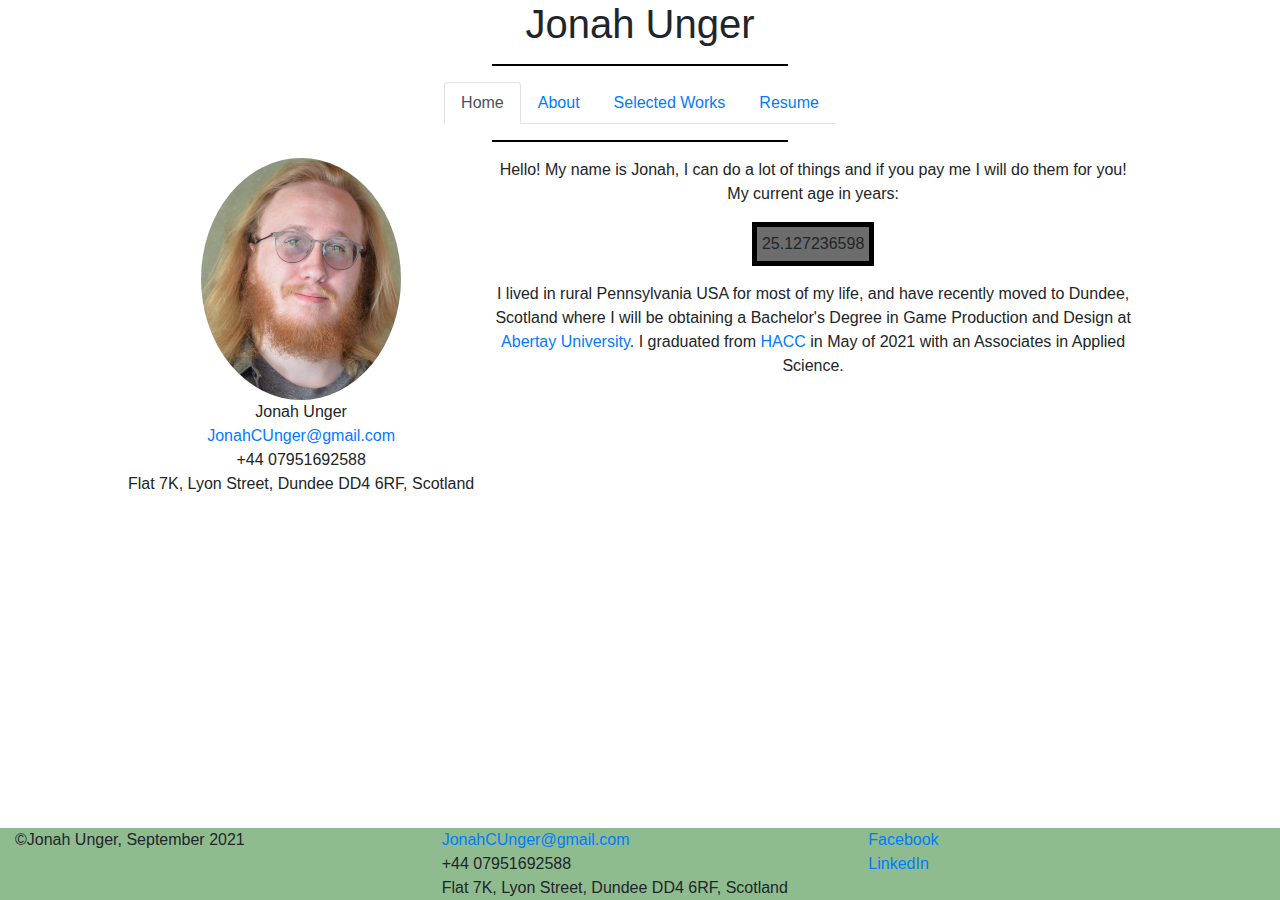
==== index.html @ e49d2430 "Update index.html" ====
<!DOCTYPE html>
<html>
<head>
<meta http-equiv="X-UA-Compatible" content="IE=edge">
<meta name="viewport" content="width=device-width, initial-scale=1.0">
<title>Home</title>
<link rel="stylesheet" href="style/main.css">
<link href="css/bootstrap-4.4.1.css" rel="stylesheet" type="text/css">
</head>
<body>
<div class="container-fluid">
  <div class="row justify-content-center">
    <header>
      <h1>Jonah Unger</h1>
      <hr class="line1">
      <ul class="nav nav-tabs">
        <li class="nav-item"> <a class="nav-link active" href="index.html">Home</a> </li>
        <li class="nav-item"> <a class="nav-link" href="pages/about.html">About</a> </li>
        <li class="nav-item"> <a class="nav-link" href="pages/works.html">Selected Works</a> </li>
        <li class="nav-item"> <a class="nav-link" href="pages/resume.html">Resume</a> </li>
      </ul>
      <hr class="line1">
    </header>
  </div>
</div>
<div class="content">
  <div class="container-fluid col-12">
    <div class="row">
      <div class="col-xsm brief-name order-first"> <a href="pages/about.html" target="_blank"><img src="images/headshot.jpeg" alt="Jonah Unger, 2018" width="200" class="rounded-circle img-fluid"></a>
        <p>Jonah Unger<br>
          <a href="mailto:JonahCUnger@gmail.com">JonahCUnger@gmail.com</a><br>
          +44 07951692588<br>
          Flat 7K, Lyon Street, Dundee DD4 6RF, Scotland</p>
      </div>
      <div class="col-lg centered">
        <p>Hello! My name is Jonah, I can do a lot of things and if you pay me I will do them for you! <br>
          My current age in years:
        <div id="age"> 
          <script>
				var start = new Date('06/07/2001 03:43 PM');
				var timer;
				function age() {
					var now = new Date();
					var age = now.getTime()-start.getTime();
					var year = (age / 31556926000); // seconds in a year * 1000
					document.getElementById('age').innerHTML = year.toFixed(9);
				}
				timer = setInterval(age, 1);
			</script></div>
        </p>
        <p>I lived in rural Pennsylvania USA for most of my life, and have recently moved to Dundee, Scotland where I will be obtaining a Bachelor's Degree in Game Production and Design at <a href="https://www.abertay.ac.uk/">Abertay University</a>. I graduated from <a href="https://www.hacc.edu/">HACC</a> in May of 2021 with an Associates in Applied Science.</p>
      </div>
    </div>
  </div>
</div>
<footer class="footer">
  <div class="container-fluid col-12">
    <div class="row">
      <div class="col-4">&copy;Jonah Unger, September 2021</div>
      <div class="col-4"><a href="mailto:JonahCUnger@gmail.com">JonahCUnger@gmail.com</a><br>
        +44 07951692588<br>
        Flat 7K, Lyon Street, Dundee DD4 6RF, Scotland </div>
      <div class="col-4"><a href="https://www.facebook.com/profile.php?id=100011913977481">Facebook</a><br>
        <a href="https://www.linkedin.com/in/jonah-unger-408607192/">LinkedIn</a></div>
    </div>
  </div>
</footer>
</body>
</html>
---- style/main.css ----
html, body {
  height: 100%;
}
body {
  display: flex;
  flex-direction: column;
  font: Constantia, "Lucida Bright", "DejaVu Serif", Georgia, "serif";
}
.content {
  flex: 1 0 auto;
  width: 80%;
  margin: auto;
}
header {
  text-align: center;
  align-content: center;
}
#age {
	background: #6C6C6C;
	font: Consolas, "Andale Mono", "Lucida Console", "Lucida Sans Typewriter", Monaco, "Courier New", "monospace";
	padding: 5px 5px;
    display: inline-block;
	border: 5px solid black;
}
.line1 {
  border-style: Solid;
  border-color: black;
  border-width: 1px;
  width: 75%;
}
.navlink {
  font-size: large;
}
.brief-name {
  margin: auto;
  align-content: center;
  text-align: center;
}
.footer {
  background-color: darkseagreen;
  flex-shrink: 0;
}
.centered {
  text-align: center;
}
.groups {
  margin: auto;
  align-content: center;
  text-align: center;
}
.hobbies {
  margin: auto;
  align-content: center;
  text-align: center;
  border-right: solid black 1px;
}
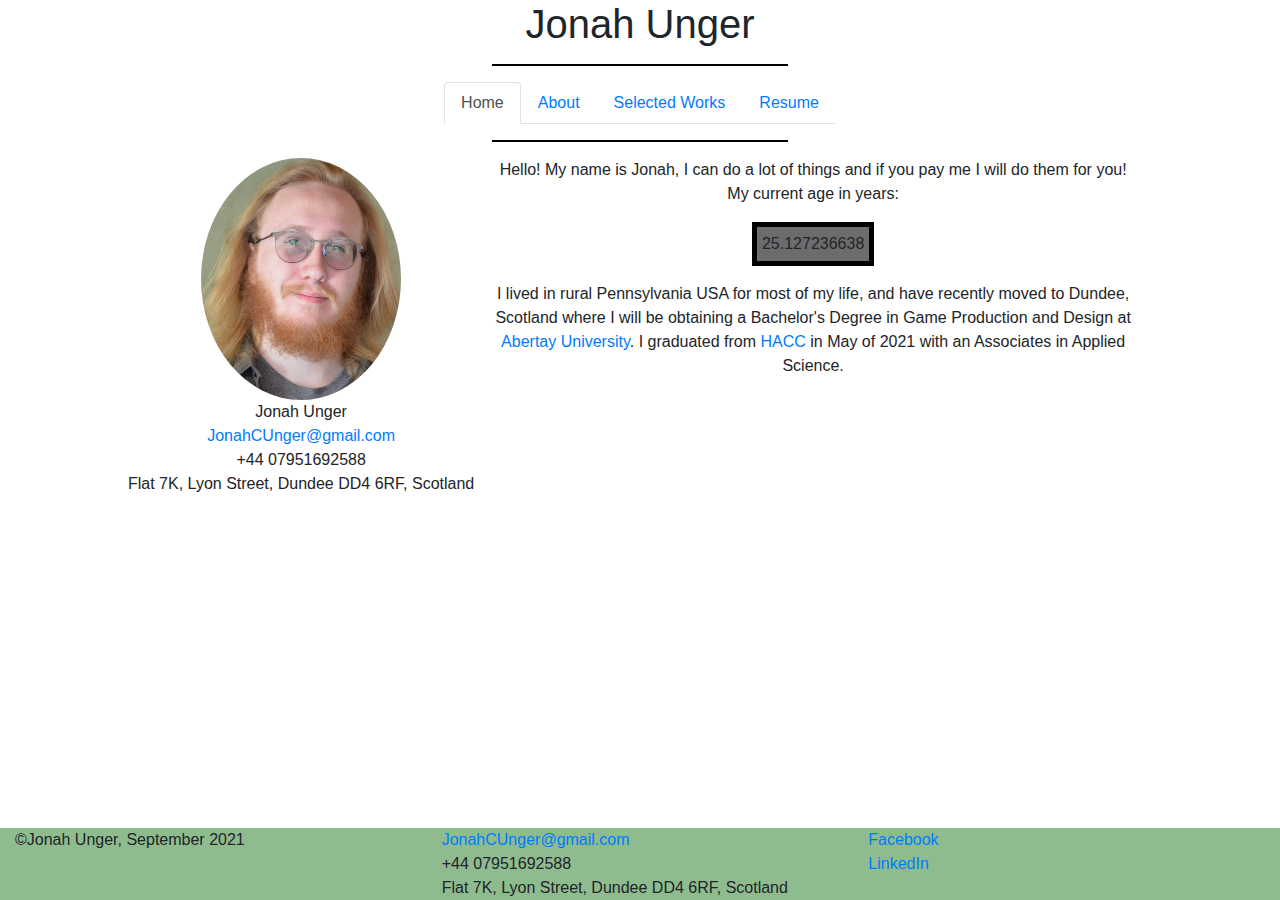
==== commit 41314f07: "Update index.html" ====
--- a/index.html
+++ b/index.html
@@ -8,6 +8,7 @@
 <link href="css/bootstrap-4.4.1.css" rel="stylesheet" type="text/css">
 </head>
 <body>
+	<!-- Navbar -->
 <div class="container-fluid">
   <div class="row justify-content-center">
     <header>
@@ -26,16 +27,18 @@
 <div class="content">
   <div class="container-fluid col-12">
     <div class="row">
+		<!-- Asside -->
       <div class="col-xsm brief-name order-first"> <a href="pages/about.html" target="_blank"><img src="images/headshot.jpeg" alt="Jonah Unger, 2018" width="200" class="rounded-circle img-fluid"></a>
         <p>Jonah Unger<br>
           <a href="mailto:JonahCUnger@gmail.com">JonahCUnger@gmail.com</a><br>
           +44 07951692588<br>
           Flat 7K, Lyon Street, Dundee DD4 6RF, Scotland</p>
       </div>
+		<!-- Content -->
       <div class="col-lg centered">
         <p>Hello! My name is Jonah, I can do a lot of things and if you pay me I will do them for you! <br>
           My current age in years:
-        <div id="age"> 
+        <div id="age">
           <script>
 				var start = new Date('06/07/2001 03:43 PM');
 				var timer;
--- a/style/main.css
+++ b/style/main.css
@@ -6,42 +6,33 @@
   flex-direction: column;
   font: Constantia, "Lucida Bright", "DejaVu Serif", Georgia, "serif";
 }
-.content {
-  flex: 1 0 auto;
-  width: 80%;
-  margin: auto;
-}
 header {
   text-align: center;
   align-content: center;
 }
 #age {
-	background: #6C6C6C;
-	font: Consolas, "Andale Mono", "Lucida Console", "Lucida Sans Typewriter", Monaco, "Courier New", "monospace";
-	padding: 5px 5px;
-    display: inline-block;
-	border: 5px solid black;
-}
-.line1 {
-  border-style: Solid;
-  border-color: black;
-  border-width: 1px;
-  width: 75%;
-}
-.navlink {
-  font-size: large;
+  background: #6C6C6C;
+  font: Consolas, "Andale Mono", "Lucida Console", "Lucida Sans Typewriter", Monaco, "Courier New", "monospace";
+  padding: 5px 5px;
+  display: inline-block;
+  border: 5px solid black;
 }
 .brief-name {
   margin: auto;
   align-content: center;
   text-align: center;
 }
+.centered {
+  text-align: center;
+}
+.content {
+  flex: 1 0 auto;
+  width: 80%;
+  margin: auto;
+}
 .footer {
   background-color: darkseagreen;
   flex-shrink: 0;
-}
-.centered {
-  text-align: center;
 }
 .groups {
   margin: auto;
@@ -53,4 +44,13 @@
   align-content: center;
   text-align: center;
   border-right: solid black 1px;
+}
+.line1 {
+  border-style: Solid;
+  border-color: black;
+  border-width: 1px;
+  width: 75%;
+}
+.navlink {
+  font-size: large;
 }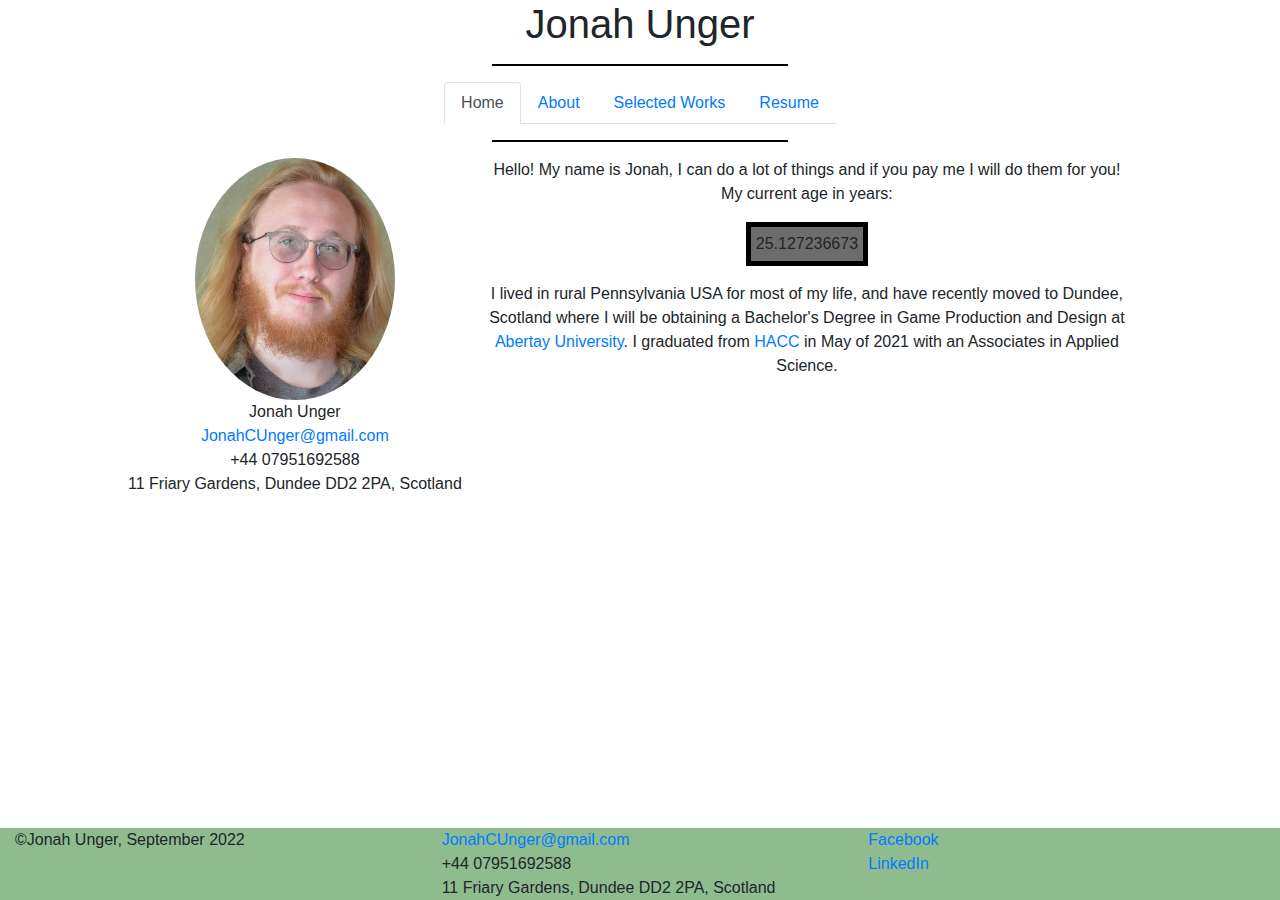
==== commit 736e0d92: "Update index.html" ====
--- a/index.html
+++ b/index.html
@@ -32,7 +32,7 @@
         <p>Jonah Unger<br>
           <a href="mailto:JonahCUnger@gmail.com">JonahCUnger@gmail.com</a><br>
           +44 07951692588<br>
-          Flat 7K, Lyon Street, Dundee DD4 6RF, Scotland</p>
+          11 Friary Gardens, Dundee DD2 2PA, Scotland</p>
       </div>
 		<!-- Content -->
       <div class="col-lg centered">
@@ -59,10 +59,10 @@
 <footer class="footer">
   <div class="container-fluid col-12">
     <div class="row">
-      <div class="col-4">&copy;Jonah Unger, September 2021</div>
+      <div class="col-4">&copy;Jonah Unger, September 2022</div>
       <div class="col-4"><a href="mailto:JonahCUnger@gmail.com">JonahCUnger@gmail.com</a><br>
         +44 07951692588<br>
-        Flat 7K, Lyon Street, Dundee DD4 6RF, Scotland </div>
+        11 Friary Gardens, Dundee DD2 2PA, Scotland </div>
       <div class="col-4"><a href="https://www.facebook.com/profile.php?id=100011913977481">Facebook</a><br>
         <a href="https://www.linkedin.com/in/jonah-unger-408607192/">LinkedIn</a></div>
     </div>
--- a/style/main.css
+++ b/style/main.css
@@ -53,4 +53,12 @@
 }
 .navlink {
   font-size: large;
+}
+.rightaligned{
+	align-content: right;
+	text-align: right;
+}
+.leftaligned{
+	align-content: left;
+	text-align: left;
 }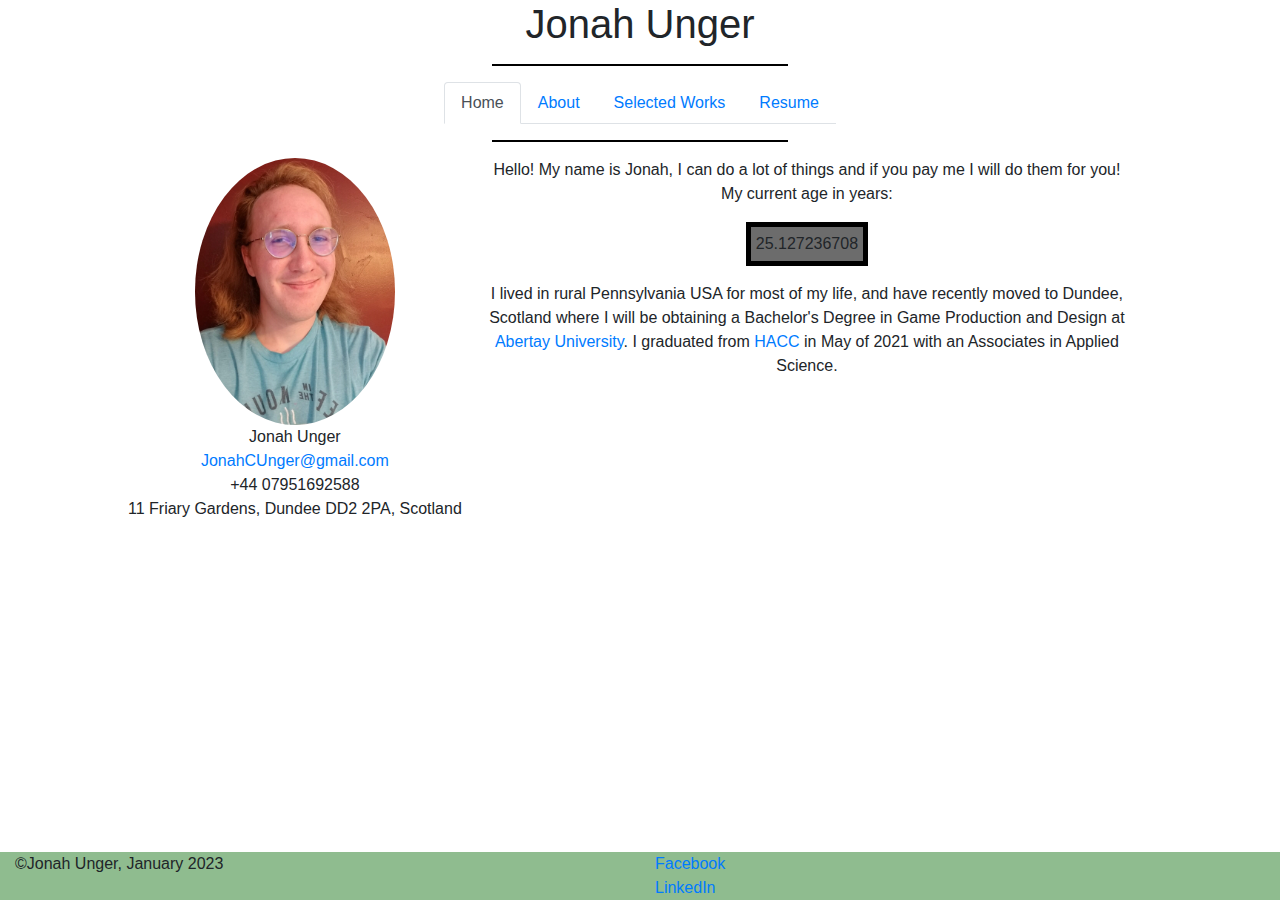
==== commit 47002ce4: "January 2023 Updates" ====
--- a/index.html
+++ b/index.html
@@ -28,7 +28,7 @@
   <div class="container-fluid col-12">
     <div class="row">
 		<!-- Asside -->
-      <div class="col-xsm brief-name order-first"> <a href="pages/about.html" target="_blank"><img src="images/headshot.jpeg" alt="Jonah Unger, 2018" width="200" class="rounded-circle img-fluid"></a>
+      <div class="col-xsm brief-name order-first"> <a href="pages/about.html" target="_blank"><img src="images/headshot.jpg" alt="Jonah Unger, 2022" width="200" class="rounded-circle img-fluid"></a>
         <p>Jonah Unger<br>
           <a href="mailto:JonahCUnger@gmail.com">JonahCUnger@gmail.com</a><br>
           +44 07951692588<br>
@@ -59,11 +59,8 @@
 <footer class="footer">
   <div class="container-fluid col-12">
     <div class="row">
-      <div class="col-4">&copy;Jonah Unger, September 2022</div>
-      <div class="col-4"><a href="mailto:JonahCUnger@gmail.com">JonahCUnger@gmail.com</a><br>
-        +44 07951692588<br>
-        11 Friary Gardens, Dundee DD2 2PA, Scotland </div>
-      <div class="col-4"><a href="https://www.facebook.com/profile.php?id=100011913977481">Facebook</a><br>
+		<div class="col-6">&copy;Jonah Unger, January 2023</div>
+      <div class="col-6"><a href="https://www.facebook.com/profile.php?id=100011913977481">Facebook</a><br>
         <a href="https://www.linkedin.com/in/jonah-unger-408607192/">LinkedIn</a></div>
     </div>
   </div>
--- a/style/main.css
+++ b/style/main.css
@@ -36,7 +36,7 @@
 }
 .groups {
   margin: auto;
-  align-content: center;
+  align-content: left;
   text-align: center;
 }
 .hobbies {
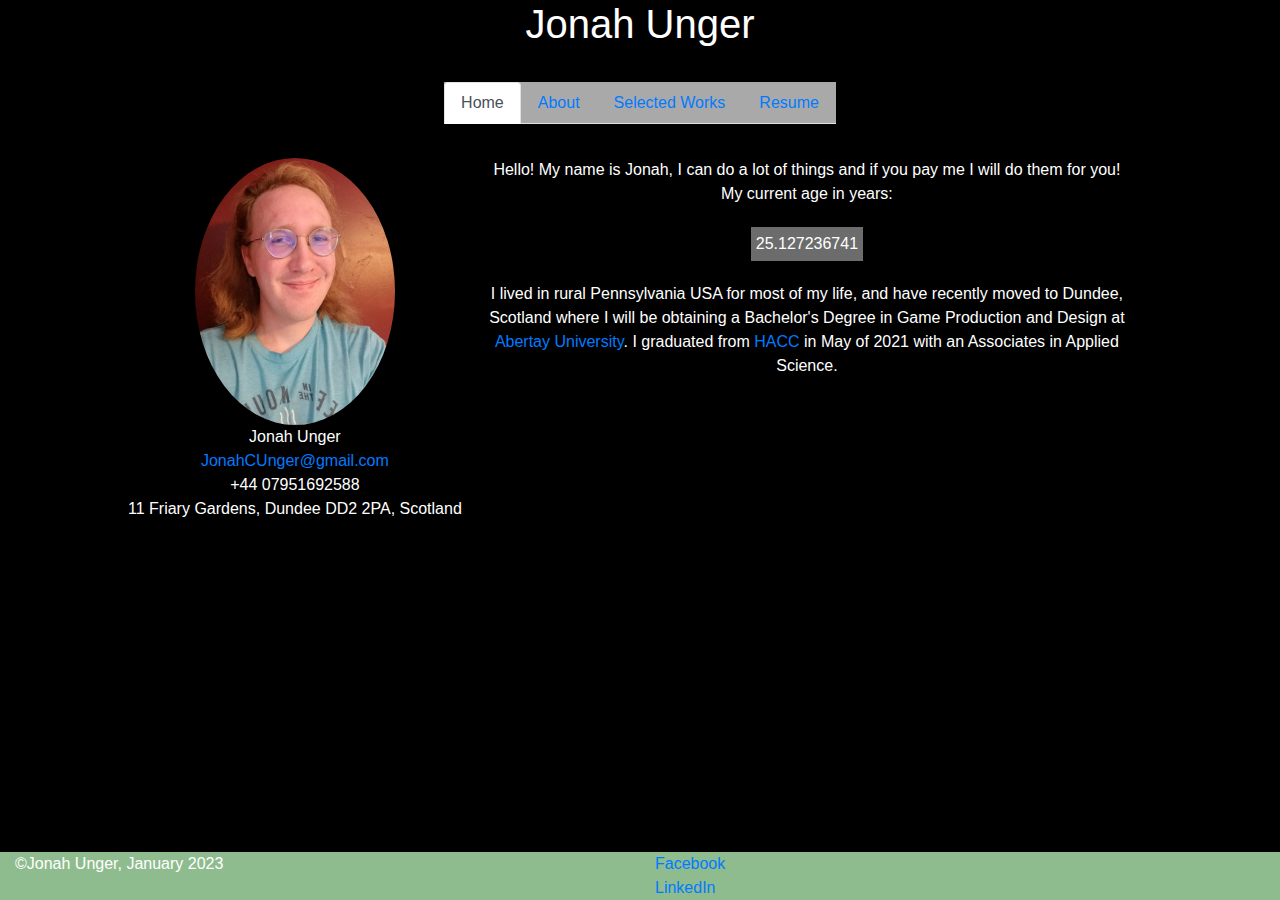
==== commit d11ff231: "Update index.html" ====
--- a/index.html
+++ b/index.html
@@ -14,7 +14,7 @@
     <header>
       <h1>Jonah Unger</h1>
       <hr class="line1">
-      <ul class="nav nav-tabs">
+      <ul class="nav nav-tabs" style="background-color: darkgrey">
         <li class="nav-item"> <a class="nav-link active" href="index.html">Home</a> </li>
         <li class="nav-item"> <a class="nav-link" href="pages/about.html">About</a> </li>
         <li class="nav-item"> <a class="nav-link" href="pages/works.html">Selected Works</a> </li>
--- a/style/main.css
+++ b/style/main.css
@@ -5,6 +5,8 @@
   display: flex;
   flex-direction: column;
   font: Constantia, "Lucida Bright", "DejaVu Serif", Georgia, "serif";
+  color: white !important;
+	background-color: black !important;
 }
 header {
   text-align: center;
@@ -13,6 +15,7 @@
 #age {
   background: #6C6C6C;
   font: Consolas, "Andale Mono", "Lucida Console", "Lucida Sans Typewriter", Monaco, "Courier New", "monospace";
+  color: white;
   padding: 5px 5px;
   display: inline-block;
   border: 5px solid black;
@@ -54,11 +57,11 @@
 .navlink {
   font-size: large;
 }
-.rightaligned{
-	align-content: right;
-	text-align: right;
+.rightaligned {
+  align-content: right;
+  text-align: right;
 }
-.leftaligned{
-	align-content: left;
-	text-align: left;
+.leftaligned {
+  align-content: left;
+  text-align: left;
 }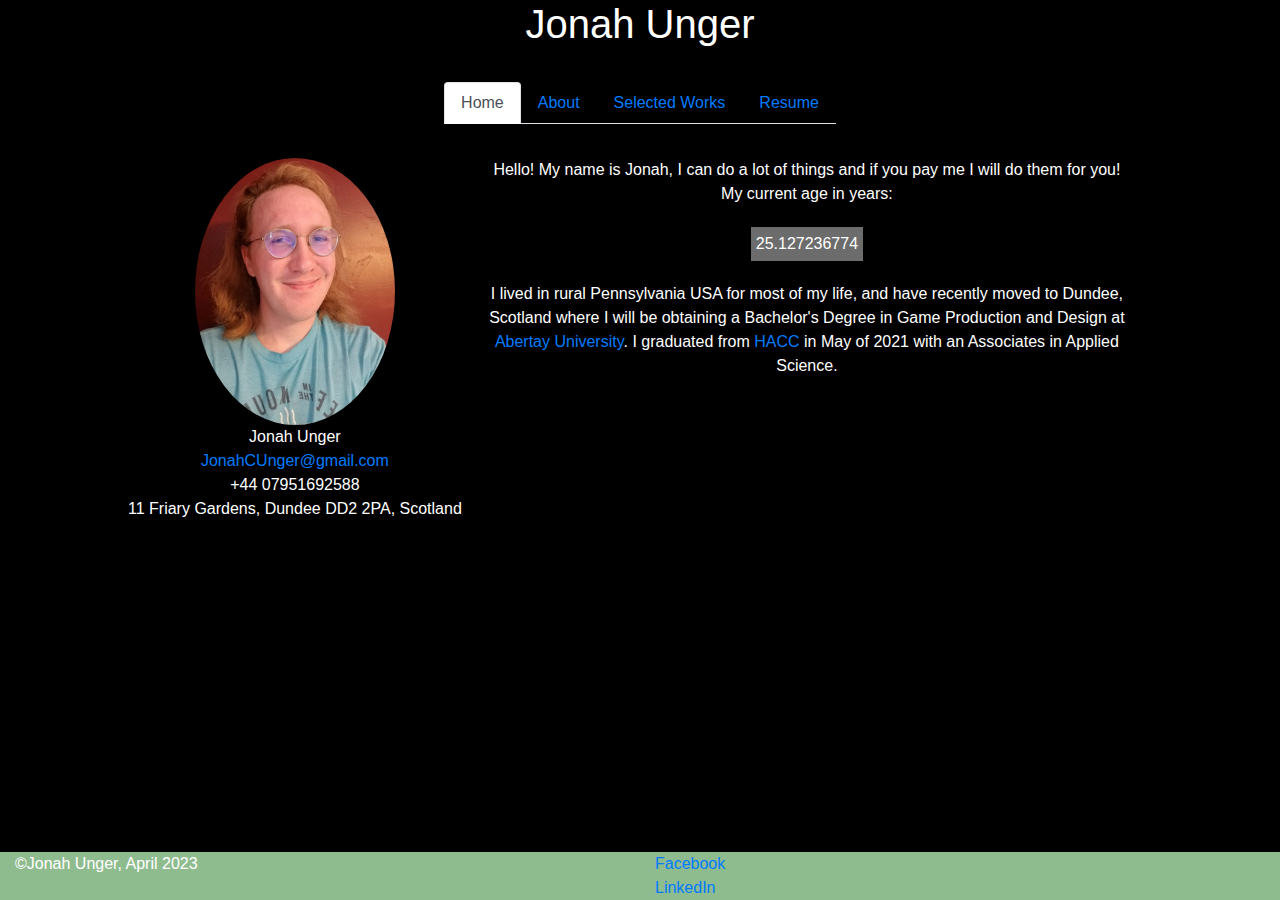
==== commit 9e0ff2b2: "update" ====
--- a/index.html
+++ b/index.html
@@ -14,7 +14,7 @@
     <header>
       <h1>Jonah Unger</h1>
       <hr class="line1">
-      <ul class="nav nav-tabs" style="background-color: darkgrey">
+      <ul class="nav nav-tabs">
         <li class="nav-item"> <a class="nav-link active" href="index.html">Home</a> </li>
         <li class="nav-item"> <a class="nav-link" href="pages/about.html">About</a> </li>
         <li class="nav-item"> <a class="nav-link" href="pages/works.html">Selected Works</a> </li>
@@ -59,7 +59,7 @@
 <footer class="footer">
   <div class="container-fluid col-12">
     <div class="row">
-		<div class="col-6">&copy;Jonah Unger, January 2023</div>
+		<div class="col-6">&copy;Jonah Unger, April 2023</div>
       <div class="col-6"><a href="https://www.facebook.com/profile.php?id=100011913977481">Facebook</a><br>
         <a href="https://www.linkedin.com/in/jonah-unger-408607192/">LinkedIn</a></div>
     </div>
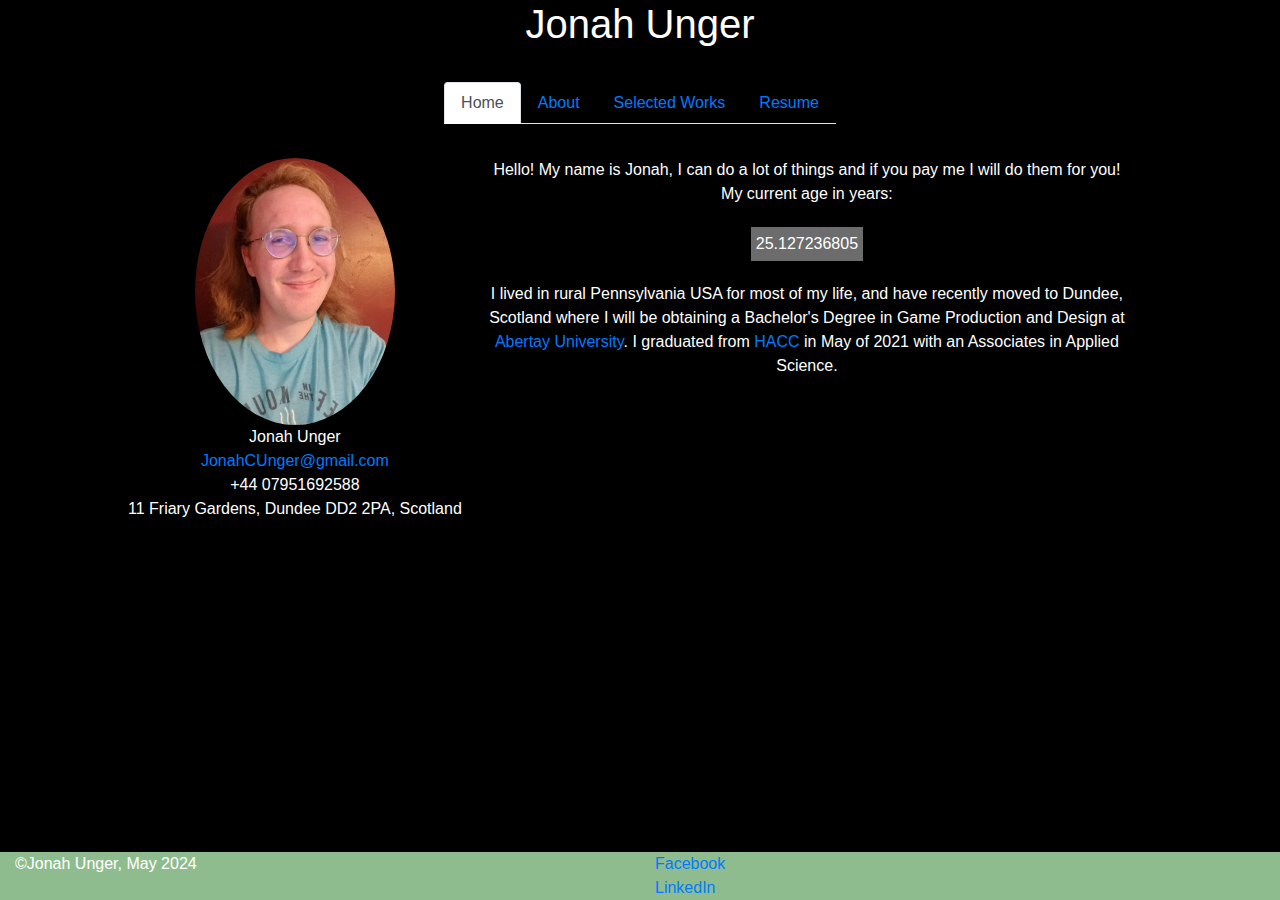
==== commit fe85fdba: "Updated copywrite in footer" ====
--- a/index.html
+++ b/index.html
@@ -59,7 +59,7 @@
 <footer class="footer">
   <div class="container-fluid col-12">
     <div class="row">
-		<div class="col-6">&copy;Jonah Unger, April 2023</div>
+		<div class="col-6">&copy;Jonah Unger, May 2024</div>
       <div class="col-6"><a href="https://www.facebook.com/profile.php?id=100011913977481">Facebook</a><br>
         <a href="https://www.linkedin.com/in/jonah-unger-408607192/">LinkedIn</a></div>
     </div>
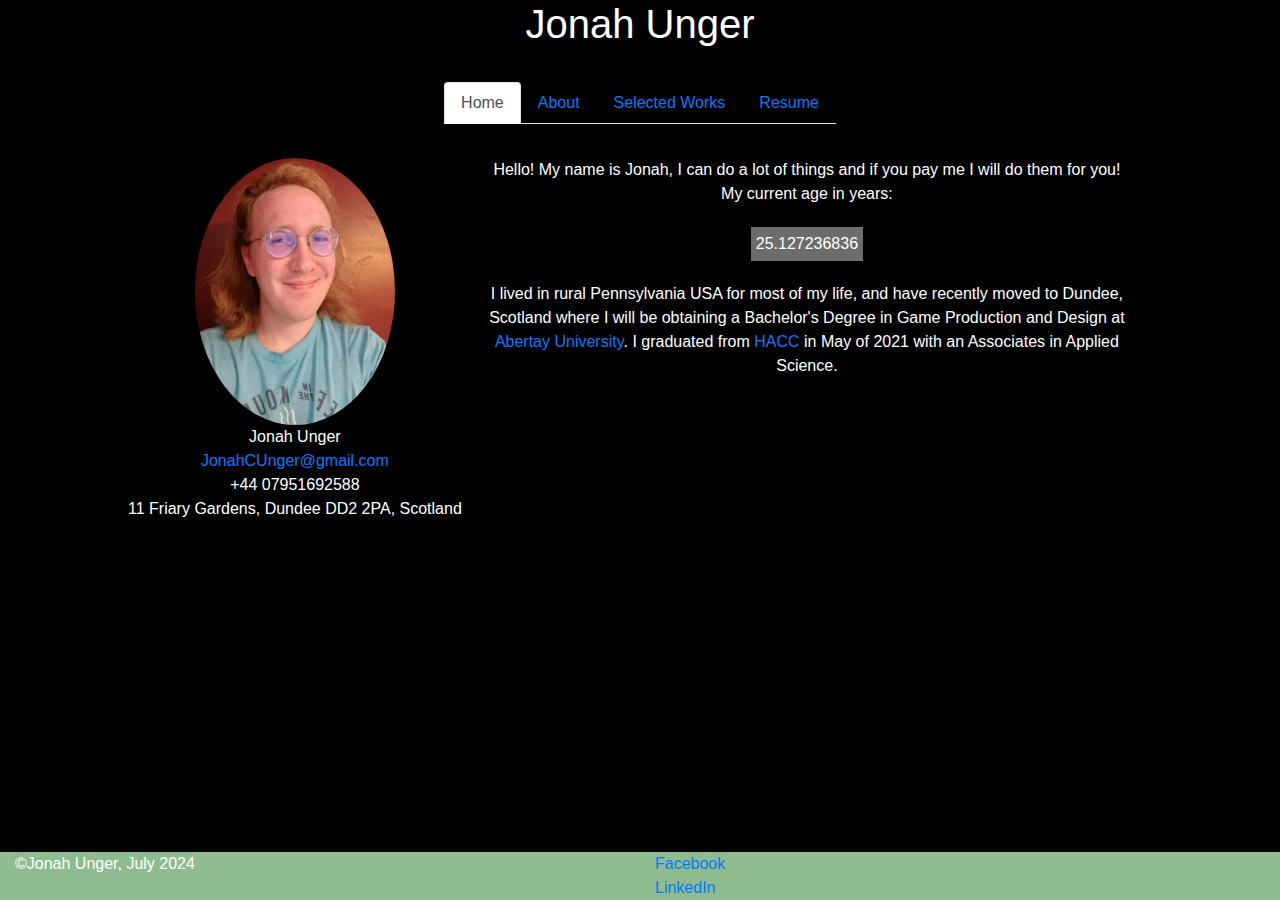
==== commit 58e93e0d: "Updates" ====
--- a/index.html
+++ b/index.html
@@ -59,7 +59,7 @@
 <footer class="footer">
   <div class="container-fluid col-12">
     <div class="row">
-		<div class="col-6">&copy;Jonah Unger, May 2024</div>
+		<div class="col-6">&copy;Jonah Unger, July 2024</div>
       <div class="col-6"><a href="https://www.facebook.com/profile.php?id=100011913977481">Facebook</a><br>
         <a href="https://www.linkedin.com/in/jonah-unger-408607192/">LinkedIn</a></div>
     </div>
